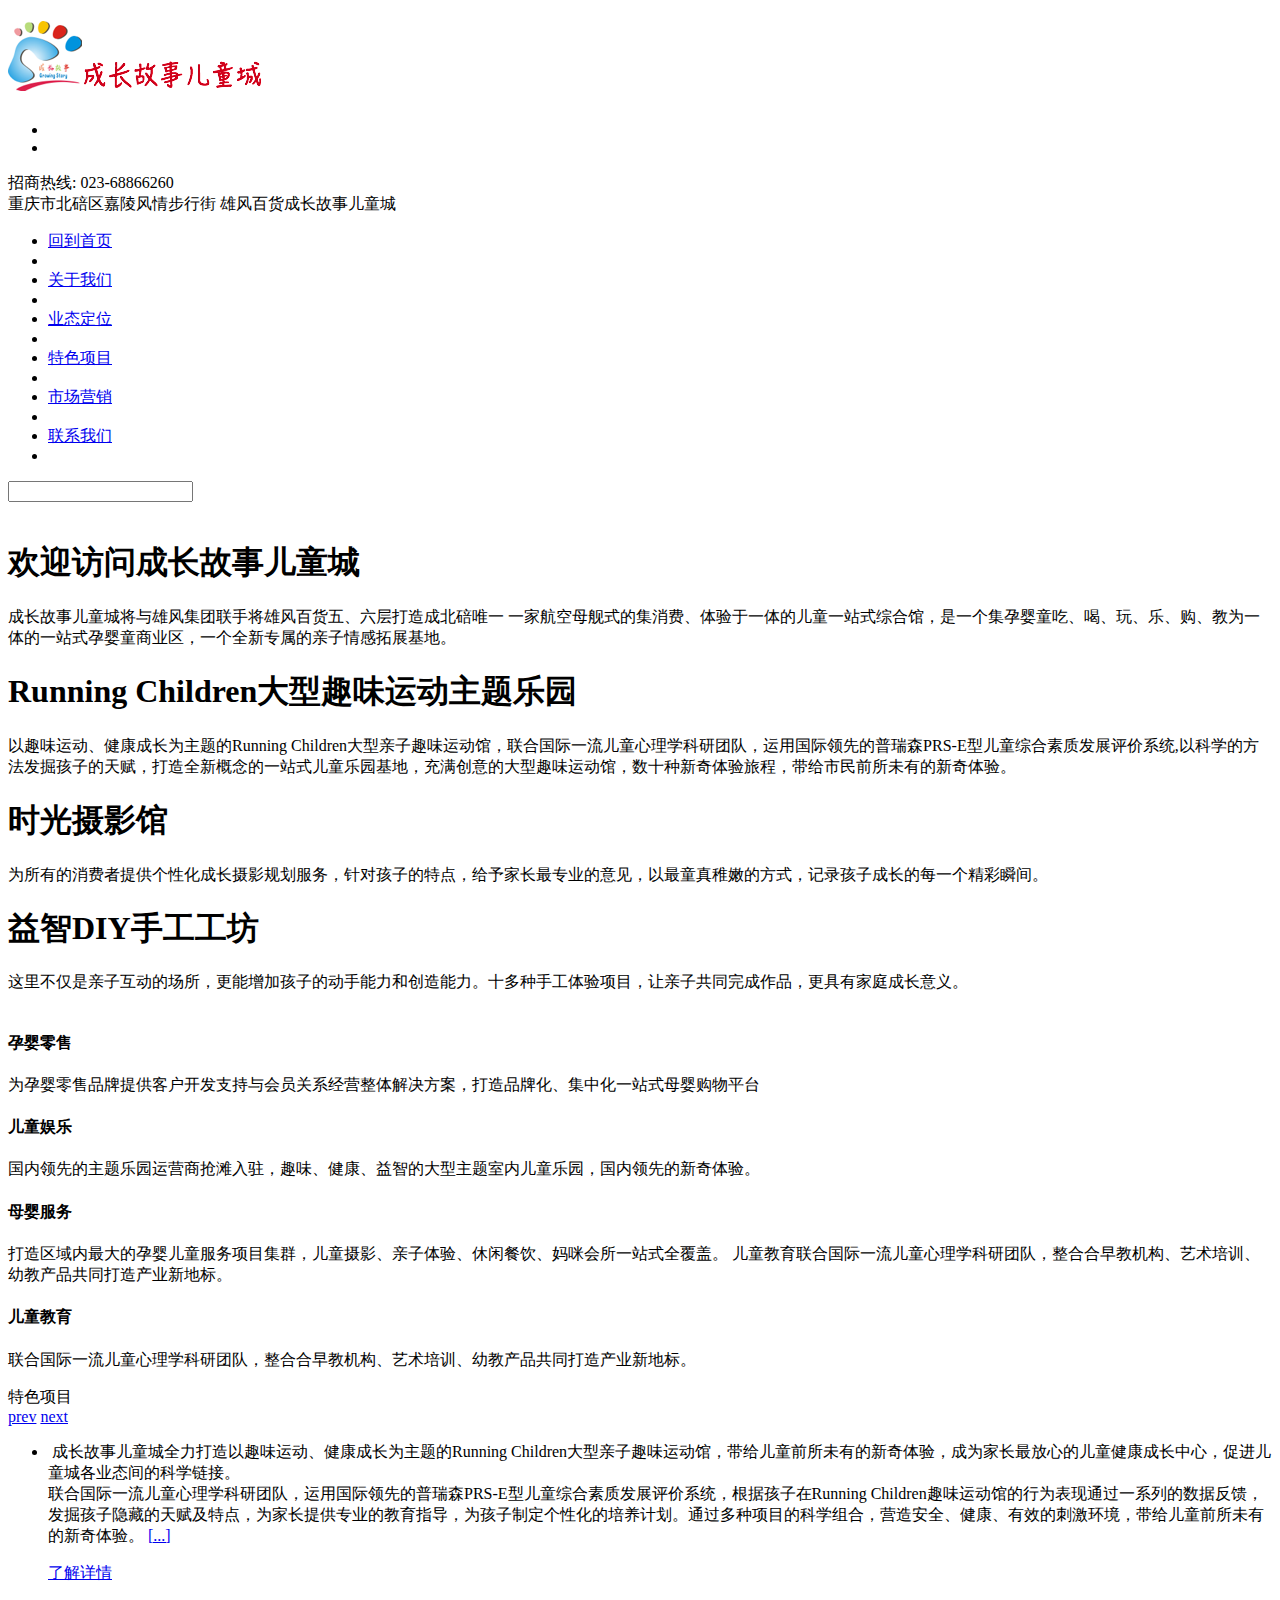
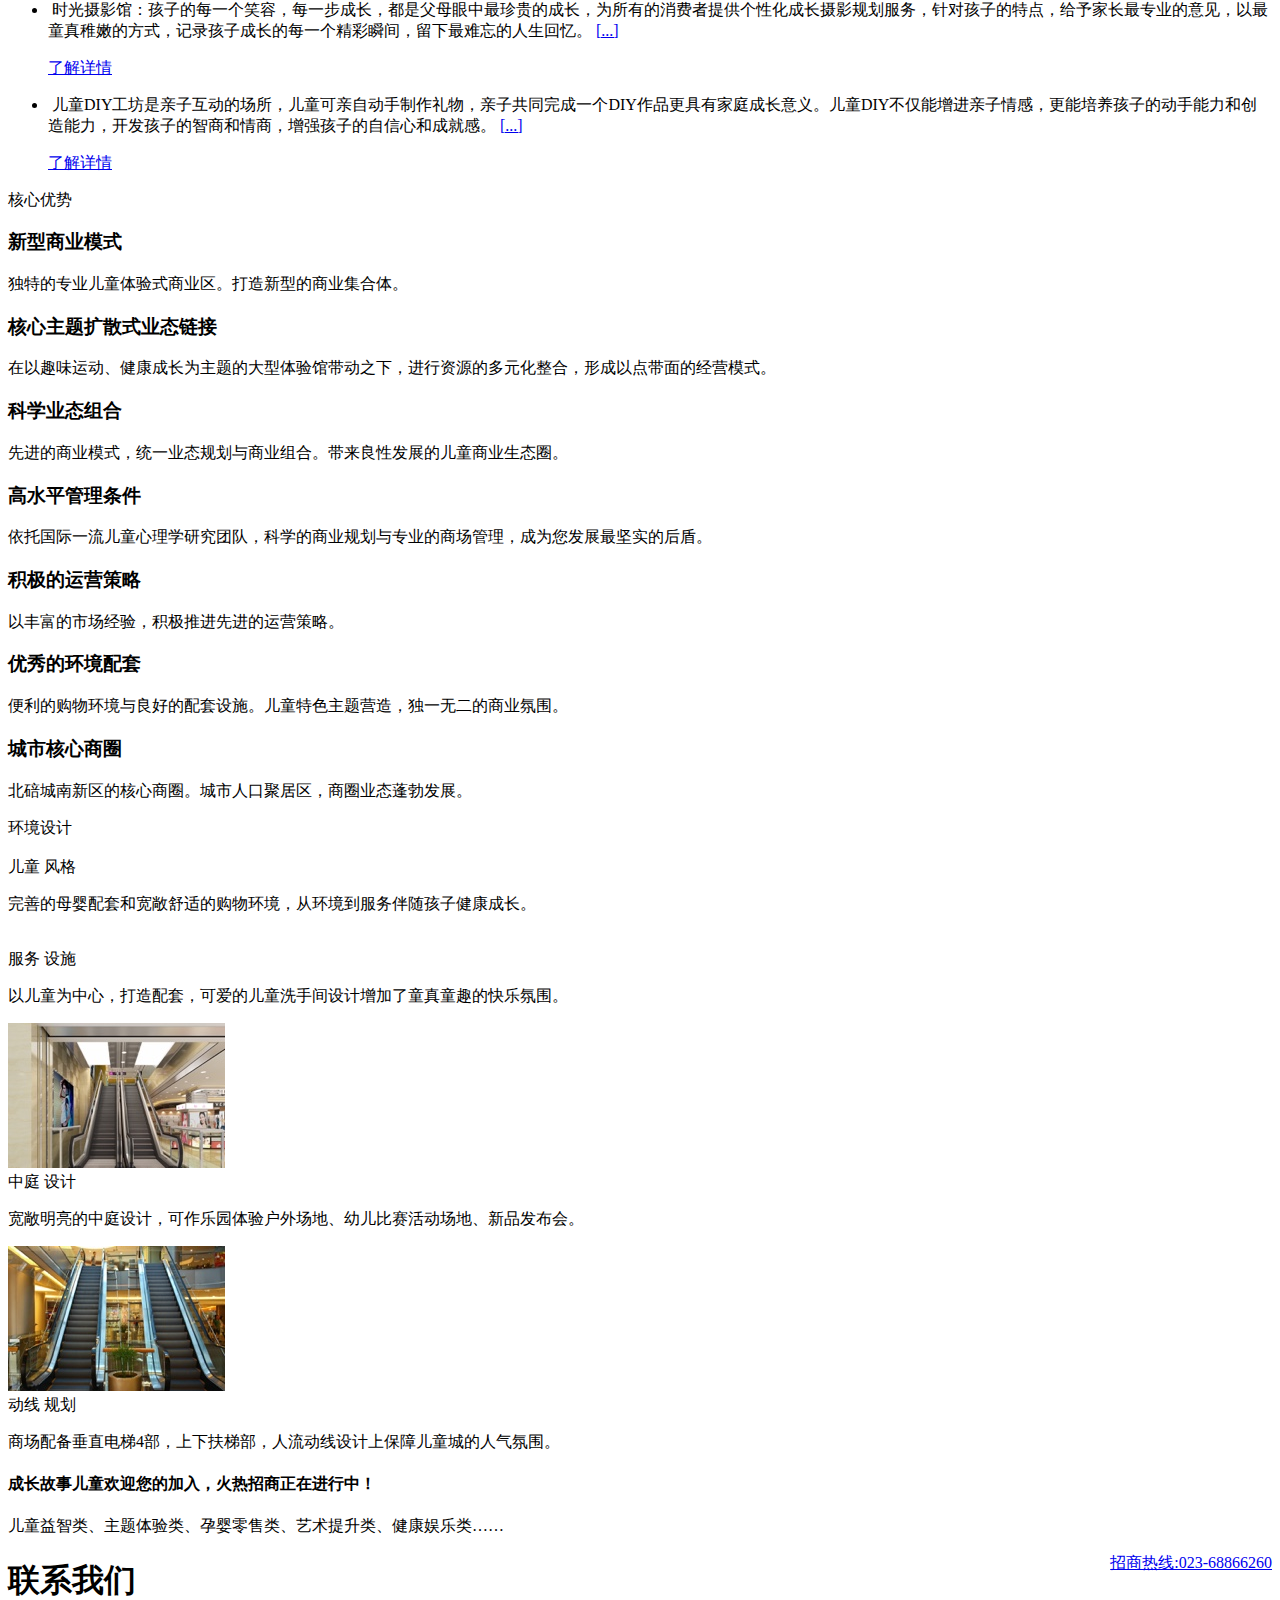
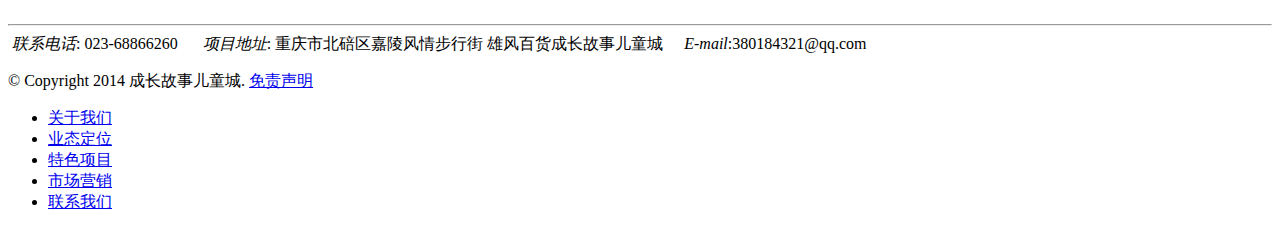
==== index.html @ 47cff426 "fix v0.3" ====
<!DOCTYPE html>

<html lang="zh">

<head>

    <meta charset="utf-8">

    <title>成长故事儿童城-北碚首席儿童体验式商业区</title>

    <meta name="viewport" content="width=device-width, initial-scale=1.0">

    <meta name="Keywords" content="成长故事儿童城,欢乐儿童城,北碚儿童城,儿童乐园,儿童早教,儿童摄影,儿童餐饮,艺术培训,孕婴童零售">

    <meta name="description"
          content="北碚成长故事儿童城,是一个一个集孕婴童儿童早教,儿童摄影,儿童餐饮,艺术培训,孕婴童零售店,益智玩具,幼教书籍,文具用品,图书音像,品牌童装,童车童床,等项目为一体的一站式孕婴童商业区,一个全新专属的亲子情感拓展基地;">

    <meta name="author" content="">

    <!-- Le styles -->

    <link href="css/bootstrap.css" rel="stylesheet">

    <link href="css/style.css" rel="stylesheet">

    <link href="css/camera.css" rel="stylesheet">

    <link href="css/icons.css" rel="stylesheet">

    <link rel="stylesheet" id="main-color" href="css/skin-green.css" media="screen"/>

    <link href="css/bootstrap-responsive.css" rel="stylesheet">

    <!-- HTML5 shim, for IE6-8 support of HTML5 elements -->

    <!--[if lt IE 9]>

    <script src="js/html5shiv.js"></script>

    <![endif]-->

    <!-- Fav and touch icons -->

    <link rel="apple-touch-icon-precomposed" sizes="144x144" href="img/ico/apple-touch-icon-144-precomposed.png">

    <link rel="apple-touch-icon-precomposed" sizes="114x114" href="img/ico/apple-touch-icon-114-precomposed.png">

    <link rel="apple-touch-icon-precomposed" sizes="72x72" href="img/ico/apple-touch-icon-72-precomposed.png">

    <link rel="apple-touch-icon-precomposed" href="img/ico/apple-touch-icon-57-precomposed.png">

    <link rel="shortcut icon" href="img/ico/favicon.png">

</head>

<body class="boxed">

<div class="body">

    <!-- Navigation -->

    <header>

        <div class="container clearfix">

            <div class="row-fluid">

                <div class="span12">

                    <h1 class="brandlogo"><a href="index.html"><img src="img/logo.png" alt=""></a></h1>

                    <div class="topinfo">

                        <ul class="social-icons list-soc">
                            <li><a href="index.html"><i class="icon-home"></i></a></li>
                            <li><a href="contact.html"><i class="icon-envelope"></i></a></li>

                        </ul>

                        <div class="infophone">

                            <i class="icon-phone"></i> 招商热线: 023-68866260

                        </div>

                        <div class="infoaddress">

                            重庆市北碚区嘉陵风情步行街 雄风百货成长故事儿童城

                        </div>

                    </div>

                    <div class="clearfix">

                    </div>

                    <div class="row-nav navbar">

                        <div class="navbar-inner">

                            <ul id="nav" class="nav">

                                <li class="active selected"><a href="index.html">回到首页</a></li>

                                <li class="divider-vertical"></li>

                                <li><a href="about.html">关于我们</a></li>

                                <li class="divider-vertical"></li>

                                <li><a href="layout.html">业态定位</a></li>

                                <li class="divider-vertical"></li>

                                <li class="dropdown"><a href="index.html#" class="dropdown-toggle"
                                                        data-toggle="dropdown">特色项目 <b class="caret"></b></a>

                                    <ul class="dropdown-menu js-activated" style="display: none;">

                                        <li><a href="park.html">Running Children趣味运动馆</a></li>

                                        <li><a href="experience.html">时光摄影馆</a></li>

                                        <li><a href="diy.html">益智DIY手工坊</a></li>


                                        <!--.dropdown-->

                                    </ul>

                                </li>

                                <li class="divider-vertical"></li>

                                <li><a href="marketing.html">市场营销</a></li>

                                <li class="divider-vertical"></li>

                                <li><a href="contact.html">联系我们</a></li>

                                <li class="divider-vertical"></li>

                            </ul>

                            <form id="search" action="#" method="GET">

                                <input type="text" onfocus="if(this.value ==' ' ) this.value=''"
                                       onblur="if(this.value=='') this.value=' '" value="" name="s">

                                <a href="index.html#"></a>

                            </form>

                        </div>

                    </div>

                </div>

            </div>

        </div>

    </header>

    <div class="text-center">

        <img src="img/sha.png" class="slidershadow" alt="">

    </div>

    <!-- /end header -->

    <div class="container">

        <div class="row-fluid">

            <div class="camera_wrap camera_emboss" id="camera_wrap_4">

                <div data-src="img/demo/slide1.jpg">

                    <div class="camera_caption fadeFromTop">

                        <h1>欢迎访问成长故事儿童城</h1>

						<span>成长故事儿童城将与雄风集团联手将雄风百货五、六层打造成北碚唯一 一家航空母舰式的集消费、体验于一体的儿童一站式综合馆，是一个集孕婴童吃、喝、玩、乐、购、教为一体的一站式孕婴童商业区，一个全新专属的亲子情感拓展基地。</span>
                    </div>

                </div>
                <div data-src="img/demo/slide3.jpg">

                    <div class="camera_caption fadeFromRight">

                        <h1>Running Children大型趣味运动主题乐园</h1>

						<span>以趣味运动、健康成长为主题的Running Children大型亲子趣味运动馆，联合国际一流儿童心理学科研团队，运用国际领先的普瑞森PRS-E型儿童综合素质发展评价系统,以科学的方法发掘孩子的天赋，打造全新概念的一站式儿童乐园基地，充满创意的大型趣味运动馆，数十种新奇体验旅程，带给市民前所未有的新奇体验。</span>
                    </div>

                </div>
                <div data-src="img/demo/slide2.jpg">

                    <div class="camera_caption fadeFromRight">

                        <h1>时光摄影馆</h1>

						<span>为所有的消费者提供个性化成长摄影规划服务，针对孩子的特点，给予家长最专业的意见，以最童真稚嫩的方式，记录孩子成长的每一个精彩瞬间。</span>
                    </div>

                </div>

                <div data-src="img/demo/slide4.jpg">

                    <div class="camera_caption fadeFromTop">

                        <h1>益智DIY手工工坊</h1>

						<span>这里不仅是亲子互动的场所，更能增加孩子的动手能力和创造能力。十多种手工体验项目，让亲子共同完成作品，更具有家庭成长意义。</span>
                    </div>

                </div>
            </div>

            <div class="text-center">

                <img src="img/sha.png" class="slidershadowcam" alt="">

            </div>

        </div>

        <div class="row-fluid graysection">

            <div class="span3">

                <div class="grey-box-icon">

                    <div class="icon-box-top grey-box-icon-pos">

                        <i class="fontawesome-icon medium circle-white center icon-shopping-cart"></i>

                    </div>

                    <!--icon box top -->

                    <h4>孕婴零售</h4>

                    <p>
                        为孕婴零售品牌提供客户开发支持与会员关系经营整体解决方案，打造品牌化、集中化一站式母婴购物平台
                    </p>

                </div>

                <!--grey box -->

            </div>

            <!--/span3-->

            <div class="span3">

                <div class="grey-box-icon">

                    <div class="icon-box-top grey-box-icon-pos">

                        <i class="fontawesome-icon medium circle-white center icon-magic"></i>

                    </div>

                    <!--icon box top -->

                    <h4>儿童娱乐</h4>

                    <p>
                        国内领先的主题乐园运营商抢滩入驻，趣味、健康、益智的大型主题室内儿童乐园，国内领先的新奇体验。
                    </p>

                </div>

                <!--grey box -->

            </div>

            <!--/span3-->

            <div class="span3">

                <div class="grey-box-icon">

                    <div class="icon-box-top grey-box-icon-pos">

                        <i class="fontawesome-icon medium circle-white center icon-female"></i>

                    </div>

                    <!--icon box top -->

                    <h4>母婴服务</h4>

                    <p>
                        打造区域内最大的孕婴儿童服务项目集群，儿童摄影、亲子体验、休闲餐饮、妈咪会所一站式全覆盖。 儿童教育联合国际一流儿童心理学科研团队，整合合早教机构、艺术培训、幼教产品共同打造产业新地标。
                    </p>

                </div>

                <!--grey box -->

            </div>

            <!--/span3-->

            <div class="span3">

                <div class="grey-box-icon">

                    <div class="icon-box-top grey-box-icon-pos">

                        <i class="fontawesome-icon medium circle-white center icon-trophy"></i>

                    </div>

                    <!--icon box top -->

                    <h4>儿童教育</h4>

                    <p>
                        联合国际一流儿童心理学科研团队，整合合早教机构、艺术培训、幼教产品共同打造产业新地标。
                    </p>


                </div>

                <!--grey box -->

            </div>

            <!--/span3-->


        </div>

        <div class="row-fluid">

            <div class="span6">

                <div class="titleborder">

                    <div>

                        特色项目

                    </div>

                </div>

                <div class="heightauto">

                    <div class="list_carousel">

                        <div class="carousel_nav">

                            <a class="prev" id="car_prev" href="index.html#"><span>prev</span></a>

                            <a class="next" id="car_next" href="index.html#"><span>next</span></a>

                        </div>

                        <div class="clearfix">

                        </div>

                        <ul id="recent-projects">

                            <!--work 1-->

                            <li>

                                <p>

                                    <img src="img/demo/leyuan.png" class="imgproject" alt="">
                                    成长故事儿童城全力打造以趣味运动、健康成长为主题的Running Children大型亲子趣味运动馆，带给儿童前所未有的新奇体验，成为家长最放心的儿童健康成长中心，促进儿童城各业态间的科学链接。<br>
                                    联合国际一流儿童心理学科研团队，运用国际领先的普瑞森PRS-E型儿童综合素质发展评价系统，根据孩子在Running Children趣味运动馆的行为表现通过一系列的数据反馈，发掘孩子隐藏的天赋及特点，为家长提供专业的教育指导，为孩子制定个性化的培养计划。通过多种项目的科学组合，营造安全、健康、有效的刺激环境，带给儿童前所未有的新奇体验。
                                    <a href="park.html">[...]</a>

                                </p>

                                <p>

                                    <a href="park.html" class="btn btn-primary"><i class="icon-share-alt"></i> 了解详情</a>

                                </p>

                            </li>

                            <!--work 2-->

                            <li>

                                <p>

                                    <img src="img/demo/zhiye.png" class="imgproject" alt="">
                                    时光摄影馆：孩子的每一个笑容，每一步成长，都是父母眼中最珍贵的成长，为所有的消费者提供个性化成长摄影规划服务，针对孩子的特点，给予家长最专业的意见，以最童真稚嫩的方式，记录孩子成长的每一个精彩瞬间，留下最难忘的人生回忆。
                                    <a href="experience.html">[...]</a>

                                </p>

                                <p>

                                    <a href="experience.html" class="btn btn-primary"><i class="icon-share-alt"></i>
                                        了解详情</a>

                                </p>

                            </li>

                            <!--work 3-->

                            <li>

                                <p>

                                    <img src="img/demo/diy.png" class="imgproject" alt="">
                                    儿童DIY工坊是亲子互动的场所，儿童可亲自动手制作礼物，亲子共同完成一个DIY作品更具有家庭成长意义。儿童DIY不仅能增进亲子情感，更能培养孩子的动手能力和创造能力，开发孩子的智商和情商，增强孩子的自信心和成就感。
                                    <a href="diy.html">[...]</a>

                                </p>

                                <p>

                                    <a href="diy.html" class="btn btn-primary"><i class="icon-share-alt"></i> 了解详情</a>

                                </p>

                            </li>

                        </ul>

                    </div>

                </div>

                <div class="clearfix">

                </div>

            </div>

            <div class="span6">

                <div class="titleborder">

                    <div>

                        核心优势

                    </div>

                </div>

                <div class="accordion">

                    <h3><span>新型商业模式</span></h3>

                    <div class="accord_cont">

                        <p>

                            独特的专业儿童体验式商业区。打造新型的商业集合体。

                        </p>

                    </div>

                    <h3><span>核心主题扩散式业态链接</span></h3>

                    <div class="accord_cont">

                        <p>

                            在以趣味运动、健康成长为主题的大型体验馆带动之下，进行资源的多元化整合，形成以点带面的经营模式。

                        </p>

                    </div>

                    <h3><span>科学业态组合</span></h3>

                    <div class="accord_cont">

                        <p>

                            先进的商业模式，统一业态规划与商业组合。带来良性发展的儿童商业生态圈。

                        </p>

                    </div>

                    <h3><span>高水平管理条件</span></h3>

                    <div class="accord_cont">

                        <p>

                            依托国际一流儿童心理学研究团队，科学的商业规划与专业的商场管理，成为您发展最坚实的后盾。

                        </p>

                    </div>

                    <h3><span>积极的运营策略</span></h3>

                    <div class="accord_cont">

                        <p>

                            以丰富的市场经验，积极推进先进的运营策略。

                        </p>

                    </div>

                    <h3><span>优秀的环境配套</span></h3>

                    <div class="accord_cont">

                        <p>

                            便利的购物环境与良好的配套设施。儿童特色主题营造，独一无二的商业氛围。

                        </p>

                    </div>

                    <h3><span>城市核心商圈</span></h3>

                    <div class="accord_cont">

                        <p>

                            北碚城南新区的核心商圈。城市人口聚居区，商圈业态蓬勃发展。

                        </p>

                    </div>

                </div>

            </div>

        </div>


        <!-- 图片展示开始

    ================================================== -->

        <div class="row-fluid">

            <div class="span12">

                <div class="titleborder">

                    <div>

                        环境设计

                    </div>

                </div>

            </div>

        </div>

        <div class="row-fluid recent-posts">

            <div class="span3">

                <article>

                    <img src="img/temp/masonry/1.jpg" alt="" class="imgOpa">

                    <div class="date">

                        <span class="day">儿童</span>

                        <span class="month">风格</span>

                    </div>

                    <p>

                        完善的母婴配套和宽敞舒适的购物环境，从环境到服务伴随孩子健康成长。

                    </p>

                </article>

            </div>

            <div class="span3">
                <article>
                    <img src="img/temp/masonry/2.jpg" alt="" class="imgOpa">

                    <div class="date">

                        <span class="day">服务</span>

                        <span class="month">设施</span>

                    </div>

                    <p>

                        以儿童为中心，打造配套，可爱的儿童洗手间设计增加了童真童趣的快乐氛围。

                    </p>

                </article>

            </div>

            <div class="span3">
                <article>
                    <img src="img/temp/masonry/3.jpg" alt="" class="imgOpa">

                    <div class="date">

                        <span class="day">中庭</span>

                        <span class="month">设计</span>

                    </div>
                    <p>

                        宽敞明亮的中庭设计，可作乐园体验户外场地、幼儿比赛活动场地、新品发布会。

                    </p>

                </article>

            </div>

            <div class="span3">

                <article>

                    <img src="img/temp/masonry/4.jpg" alt="" class="imgOpa">

                    <div class="date">

                        <span class="day">动线</span>

                        <span class="month">规划</span>

                    </div>

                    <p>

                        商场配备垂直电梯4部，上下扶梯部，人流动线设计上保障儿童城的人气氛围。

                    </p>

                </article>

            </div>

        </div>

        <!-- 图片展示开始 -->


        <!-- 联系我们开始===================================== -->
        <div class="row-fluid top30">

            <div class="span12">

                <div class="info-box shadow-large bottom0">

                    <div class="info-box-inner">

                        <div class="info-content">

                            <h4>成长故事儿童欢迎您的加入，火热招商正在进行中！</h4>

                            <p>
                                儿童益智类、主题体验类、孕婴零售类、艺术提升类、健康娱乐类……
                            </p>

                        </div>

                        <a style="float: right;" class="btn btn-primary btn-large" href="contact.html"><i
                                class="icon-phone"></i> 招商热线:023-68866260</a>

                        <div class="clearfix">

                        </div>

                    </div>

                </div>

            </div>

        </div>
        <!-- 联系我们结束===================================== -->
    </div>

    <!-- FOOTER BEGIN

================================================== -->

    <div class="footer footerdark">

        <div class="text-center wraptotop">

            <a class="totop"><i class="icon-chevron-up"></i></a>

        </div>

        <div class="container">

            <!-- 1st row -->

            <div class="row-fluid">
                <div class="span12">

                    <h1 class="title"><i class="icon-phone"></i> 联系我们</h1>

                    <hr>

                    <i class="icon-phone"></i> &nbsp;<i>联系电话</i>: 023-68866260
                    <span style="font-size:12px;">&nbsp;&nbsp;&nbsp;</span>
                    <i class="icon-map-marker"></i> &nbsp;&nbsp;<i>项目地址</i>: 重庆市北碚区嘉陵风情步行街 雄风百货成长故事儿童城
                    <span style="font-size:12px;">&nbsp;&nbsp;&nbsp;</span> <i class="icon-envelope"></i> &nbsp;<i>E-mail</i>:380184321@qq.com
                    &nbsp;<a href="mailto:380184321@qq.com"></a>

                    <p>

                    </p>

                </div>

            </div>

        </div>

    </div>

    <!-- 2nd row -->

    <div class="footerbottom footerbottomdark">

        <div class="container">

            <div class="row-fluid">

                <!-- left -->

                <div class="span4 smallspacetop">

                    <p class="smaller">

                        <span class="copyright">© </span> Copyright 2014 成长故事儿童城.
                        <a href="duty.html">免责声明</a>
                    </p>

                </div>

                <!-- right -->

                <div class="span8 smallspacetop">

                    <div class="pull-right smaller">

                        <ul class="footermenu">

                            <li><a href="about.html">关于我们</a></li>

                            <li><a href="layout.html">业态定位</a></li>

                            <li><a href="park.html">特色项目</a></li>

                            <li><a href="marketing.html">市场营销</a></li>

                            <li><a href="contact.html">联系我们</a></li>

                        </ul>

                    </div>

                    <div class="clearfix">

                    </div>

                </div>

                <!-- end right -->

            </div>

        </div>

    </div>

    <!-- FOOTER END

================================================== -->

</div>

<!-- /.body -->

<!-- Le javascript

    ================================================== -->

<!-- Placed at the end of the document so the pages load faster -->

<script src="js/jquery.js"></script>

<script src="js/bootstrap.js"></script>

<script src="js/plugins.js"></script>

<script src="js/custom.js"></script>

<!-- CALL CAMERA SLIDER -->

<script>

    jQuery(function () {

        jQuery('#camera_wrap_4').camera({

            height: 'auto',

            loader: 'bar',

            pagination: false,

            thumbnails: false,

            hover: true,

            opacityOnGrid: false,

            fx: 'random',

            transPeriod: 1500,

            time: 7000,

            overlayer: true,

            imagePath: 'img/'

        });

    });

</script>

<!-- CALL FEATURED WORK -->

<script type="text/javascript">

    $(window).load(function () {

        $('#recent-projects').carouFredSel({

            responsive: true,

            width: '100%',

            auto: true,

            circular: true,

            infinite: false,

            prev: {

                button: "#car_prev",

                key: "left",

            },

            next: {

                button: "#car_next",

                key: "right",

            },

            swipe: {

                onMouse: true,

                onTouch: true

            },

            scroll: 1500,

            items: {

                visible: {

                    min: 1,

                    max: 1

                }

            }

        });

    });

</script>

<!-- CALL ACCORDION -->

<script type="text/javascript">

    $(".accordion h3").eq(0).addClass("active");

    $(".accordion .accord_cont").eq(0).show();

    $(".accordion h3").click(function () {

        $(this).next(".accord_cont").slideToggle("slow")

                .siblings(".accord_cont:visible").slideUp("slow");

        $(this).toggleClass("active");

        $(this).siblings("h3").removeClass("active");

    });

</script>

<!-- Call opacity on hover images from recent news-->

<script type="text/javascript">

    $(document).ready(function () {

        $("img.imgOpa").hover(function () {

                    $(this).stop().animate({opacity: "0.6"}, 'slow');

                },

                function () {

                    $(this).stop().animate({opacity: "1.0"}, 'slow');

                });

    });

</script>

</body>

</html>
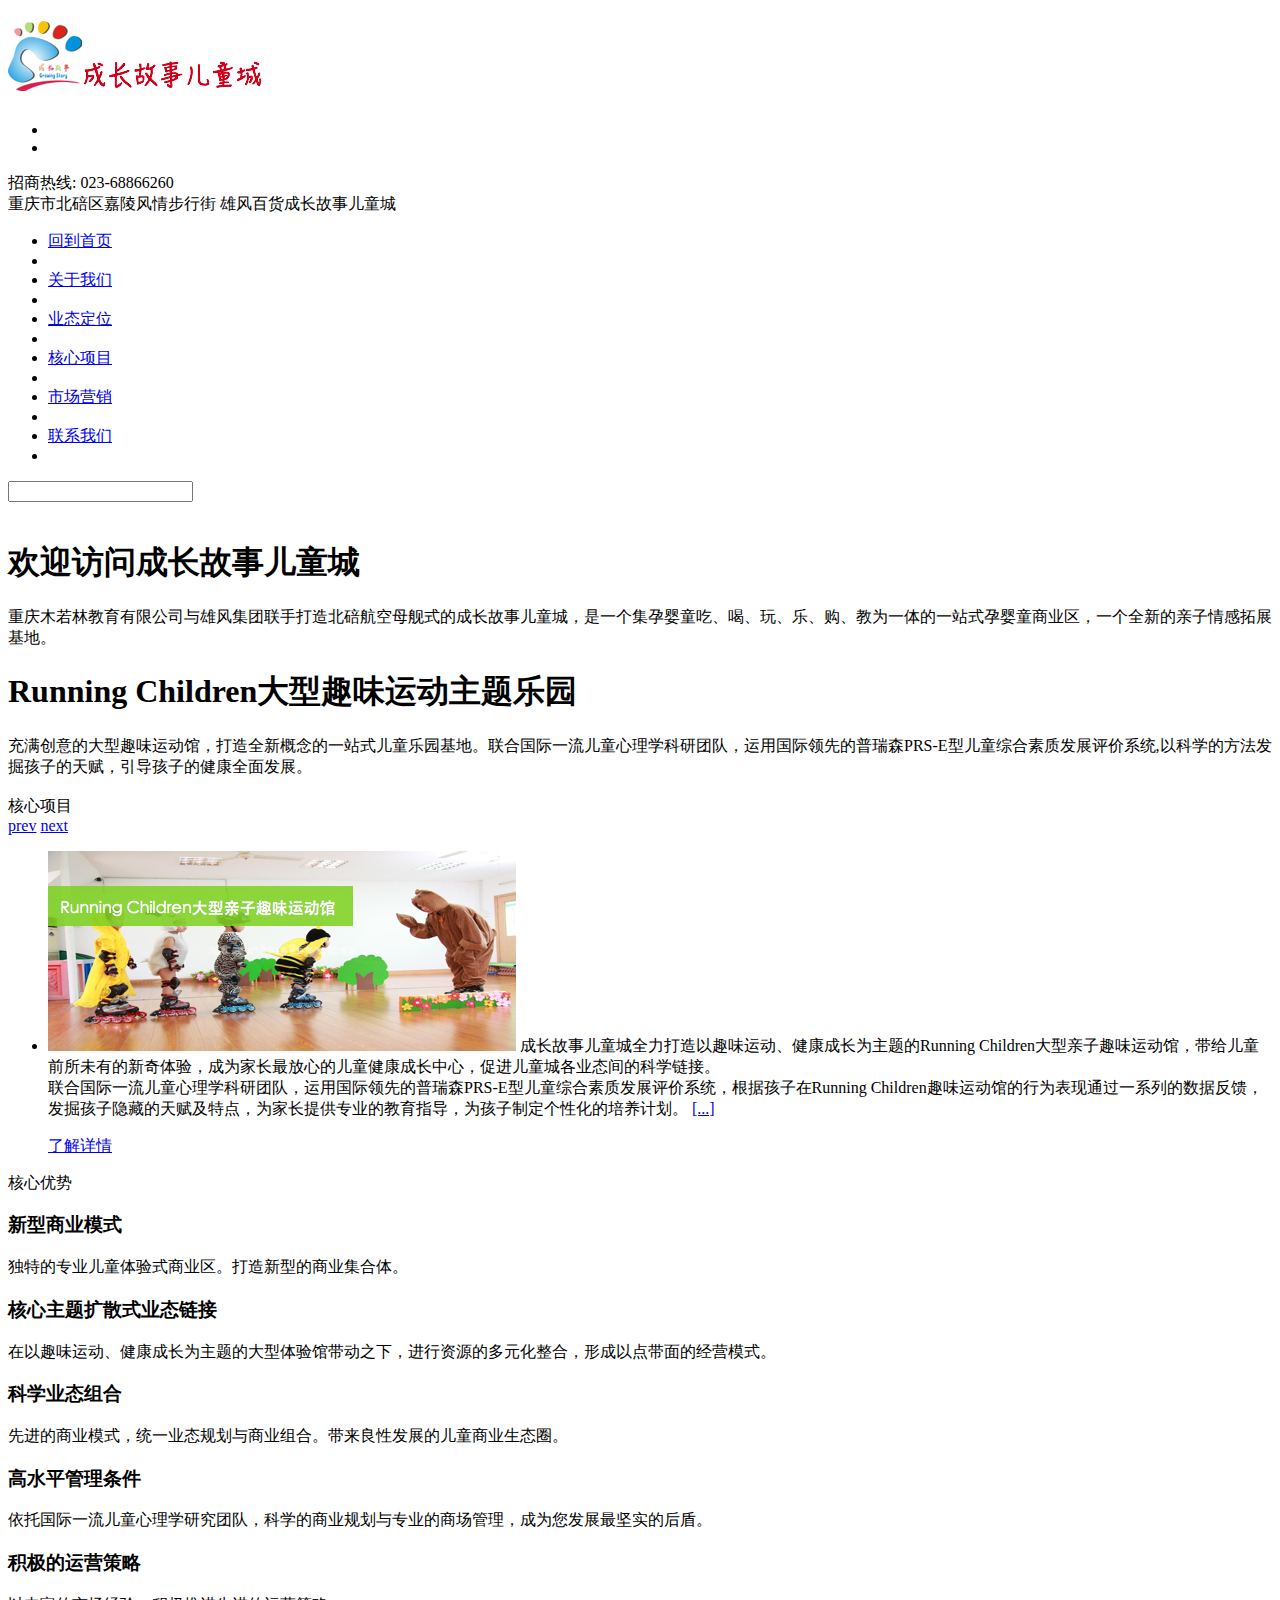
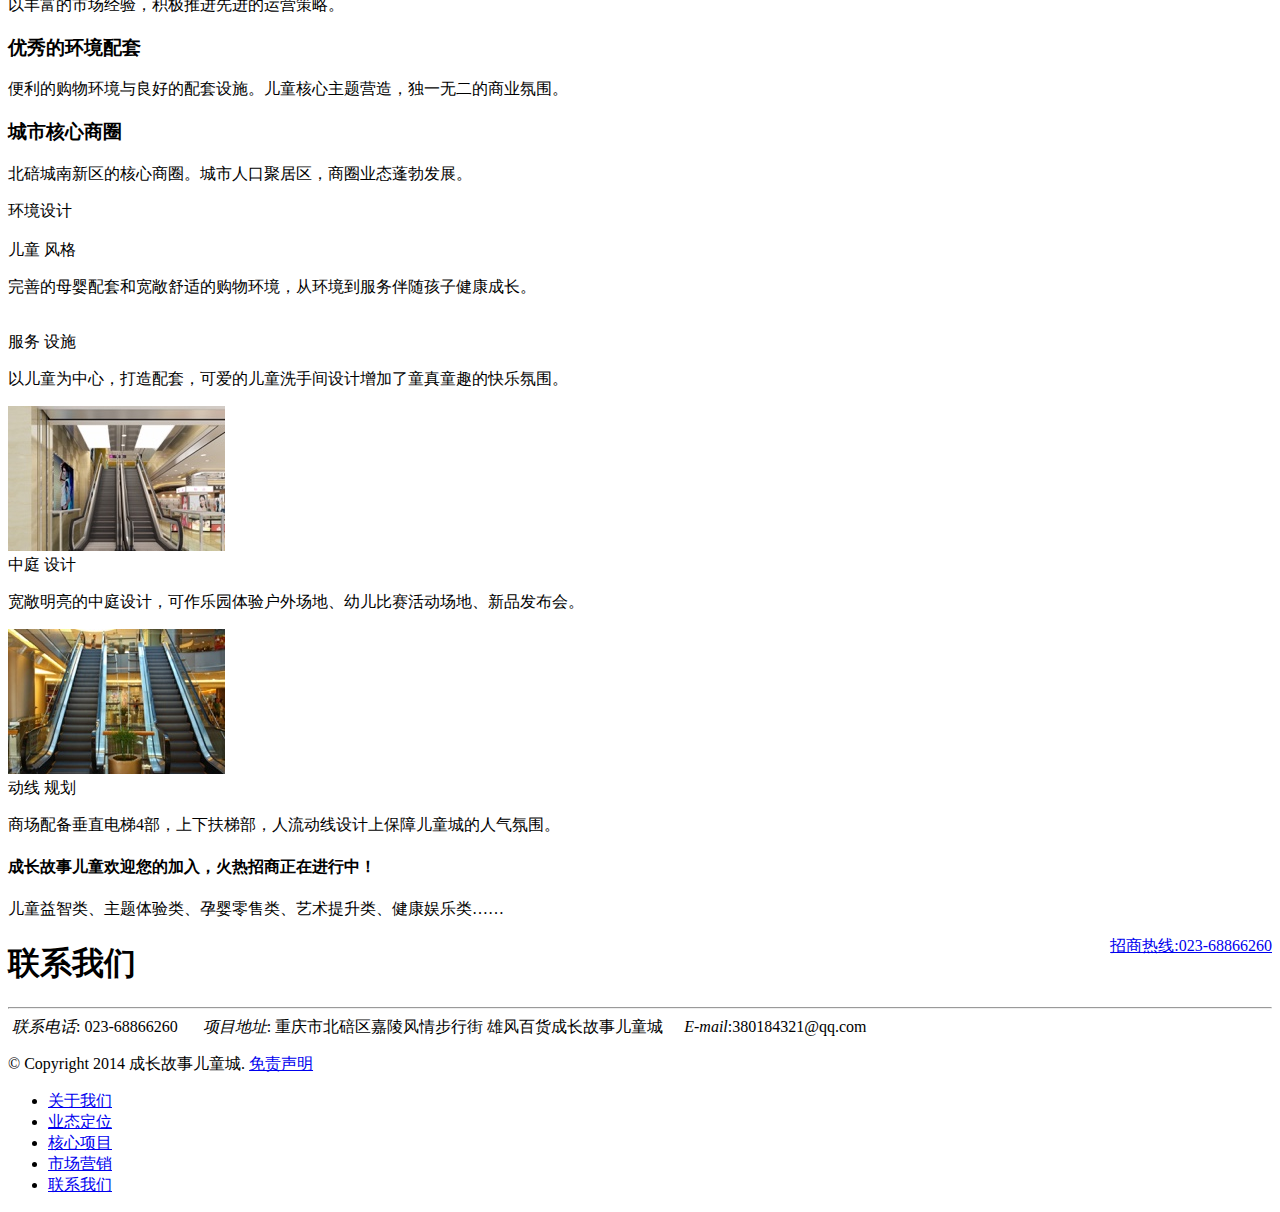
==== commit 45c8c9a7: "fix v0.4" ====
--- a/index.html
+++ b/index.html
@@ -114,15 +114,11 @@
                                 <li class="divider-vertical"></li>
 
                                 <li class="dropdown"><a href="index.html#" class="dropdown-toggle"
-                                                        data-toggle="dropdown">特色项目 <b class="caret"></b></a>
+                                                        data-toggle="dropdown">核心项目 <b class="caret"></b></a>
 
                                     <ul class="dropdown-menu js-activated" style="display: none;">
 
-                                        <li><a href="park.html">Running Children趣味运动馆</a></li>
-
-                                        <li><a href="experience.html">时光摄影馆</a></li>
-
-                                        <li><a href="diy.html">益智DIY手工坊</a></li>
+<li><a href="park.html">Running Children大型亲子趣味运动馆</a></li>
 
 
                                         <!--.dropdown-->
@@ -184,7 +180,7 @@
 
                         <h1>欢迎访问成长故事儿童城</h1>
 
-						<span>成长故事儿童城将与雄风集团联手将雄风百货五、六层打造成北碚唯一 一家航空母舰式的集消费、体验于一体的儿童一站式综合馆，是一个集孕婴童吃、喝、玩、乐、购、教为一体的一站式孕婴童商业区，一个全新专属的亲子情感拓展基地。</span>
+						<span>重庆木若林教育有限公司与雄风集团联手打造北碚航空母舰式的成长故事儿童城，是一个集孕婴童吃、喝、玩、乐、购、教为一体的一站式孕婴童商业区，一个全新的亲子情感拓展基地。</span>
                     </div>
 
                 </div>
@@ -194,28 +190,7 @@
 
                         <h1>Running Children大型趣味运动主题乐园</h1>
 
-						<span>以趣味运动、健康成长为主题的Running Children大型亲子趣味运动馆，联合国际一流儿童心理学科研团队，运用国际领先的普瑞森PRS-E型儿童综合素质发展评价系统,以科学的方法发掘孩子的天赋，打造全新概念的一站式儿童乐园基地，充满创意的大型趣味运动馆，数十种新奇体验旅程，带给市民前所未有的新奇体验。</span>
-                    </div>
-
-                </div>
-                <div data-src="img/demo/slide2.jpg">
-
-                    <div class="camera_caption fadeFromRight">
-
-                        <h1>时光摄影馆</h1>
-
-						<span>为所有的消费者提供个性化成长摄影规划服务，针对孩子的特点，给予家长最专业的意见，以最童真稚嫩的方式，记录孩子成长的每一个精彩瞬间。</span>
-                    </div>
-
-                </div>
-
-                <div data-src="img/demo/slide4.jpg">
-
-                    <div class="camera_caption fadeFromTop">
-
-                        <h1>益智DIY手工工坊</h1>
-
-						<span>这里不仅是亲子互动的场所，更能增加孩子的动手能力和创造能力。十多种手工体验项目，让亲子共同完成作品，更具有家庭成长意义。</span>
+						<span>充满创意的大型趣味运动馆，打造全新概念的一站式儿童乐园基地。联合国际一流儿童心理学科研团队，运用国际领先的普瑞森PRS-E型儿童综合素质发展评价系统,以科学的方法发掘孩子的天赋，引导孩子的健康全面发展。</span>
                     </div>
 
                 </div>
@@ -229,116 +204,6 @@
 
         </div>
 
-        <div class="row-fluid graysection">
-
-            <div class="span3">
-
-                <div class="grey-box-icon">
-
-                    <div class="icon-box-top grey-box-icon-pos">
-
-                        <i class="fontawesome-icon medium circle-white center icon-shopping-cart"></i>
-
-                    </div>
-
-                    <!--icon box top -->
-
-                    <h4>孕婴零售</h4>
-
-                    <p>
-                        为孕婴零售品牌提供客户开发支持与会员关系经营整体解决方案，打造品牌化、集中化一站式母婴购物平台
-                    </p>
-
-                </div>
-
-                <!--grey box -->
-
-            </div>
-
-            <!--/span3-->
-
-            <div class="span3">
-
-                <div class="grey-box-icon">
-
-                    <div class="icon-box-top grey-box-icon-pos">
-
-                        <i class="fontawesome-icon medium circle-white center icon-magic"></i>
-
-                    </div>
-
-                    <!--icon box top -->
-
-                    <h4>儿童娱乐</h4>
-
-                    <p>
-                        国内领先的主题乐园运营商抢滩入驻，趣味、健康、益智的大型主题室内儿童乐园，国内领先的新奇体验。
-                    </p>
-
-                </div>
-
-                <!--grey box -->
-
-            </div>
-
-            <!--/span3-->
-
-            <div class="span3">
-
-                <div class="grey-box-icon">
-
-                    <div class="icon-box-top grey-box-icon-pos">
-
-                        <i class="fontawesome-icon medium circle-white center icon-female"></i>
-
-                    </div>
-
-                    <!--icon box top -->
-
-                    <h4>母婴服务</h4>
-
-                    <p>
-                        打造区域内最大的孕婴儿童服务项目集群，儿童摄影、亲子体验、休闲餐饮、妈咪会所一站式全覆盖。 儿童教育联合国际一流儿童心理学科研团队，整合合早教机构、艺术培训、幼教产品共同打造产业新地标。
-                    </p>
-
-                </div>
-
-                <!--grey box -->
-
-            </div>
-
-            <!--/span3-->
-
-            <div class="span3">
-
-                <div class="grey-box-icon">
-
-                    <div class="icon-box-top grey-box-icon-pos">
-
-                        <i class="fontawesome-icon medium circle-white center icon-trophy"></i>
-
-                    </div>
-
-                    <!--icon box top -->
-
-                    <h4>儿童教育</h4>
-
-                    <p>
-                        联合国际一流儿童心理学科研团队，整合合早教机构、艺术培训、幼教产品共同打造产业新地标。
-                    </p>
-
-
-                </div>
-
-                <!--grey box -->
-
-            </div>
-
-            <!--/span3-->
-
-
-        </div>
-
         <div class="row-fluid">
 
             <div class="span6">
@@ -347,7 +212,7 @@
 
                     <div>
 
-                        特色项目
+                        核心项目
 
                     </div>
 
@@ -379,7 +244,7 @@
 
                                     <img src="img/demo/leyuan.png" class="imgproject" alt="">
                                     成长故事儿童城全力打造以趣味运动、健康成长为主题的Running Children大型亲子趣味运动馆，带给儿童前所未有的新奇体验，成为家长最放心的儿童健康成长中心，促进儿童城各业态间的科学链接。<br>
-                                    联合国际一流儿童心理学科研团队，运用国际领先的普瑞森PRS-E型儿童综合素质发展评价系统，根据孩子在Running Children趣味运动馆的行为表现通过一系列的数据反馈，发掘孩子隐藏的天赋及特点，为家长提供专业的教育指导，为孩子制定个性化的培养计划。通过多种项目的科学组合，营造安全、健康、有效的刺激环境，带给儿童前所未有的新奇体验。
+                                    联合国际一流儿童心理学科研团队，运用国际领先的普瑞森PRS-E型儿童综合素质发展评价系统，根据孩子在Running Children趣味运动馆的行为表现通过一系列的数据反馈，发掘孩子隐藏的天赋及特点，为家长提供专业的教育指导，为孩子制定个性化的培养计划。
                                     <a href="park.html">[...]</a>
 
                                 </p>
@@ -392,47 +257,6 @@
 
                             </li>
 
-                            <!--work 2-->
-
-                            <li>
-
-                                <p>
-
-                                    <img src="img/demo/zhiye.png" class="imgproject" alt="">
-                                    时光摄影馆：孩子的每一个笑容，每一步成长，都是父母眼中最珍贵的成长，为所有的消费者提供个性化成长摄影规划服务，针对孩子的特点，给予家长最专业的意见，以最童真稚嫩的方式，记录孩子成长的每一个精彩瞬间，留下最难忘的人生回忆。
-                                    <a href="experience.html">[...]</a>
-
-                                </p>
-
-                                <p>
-
-                                    <a href="experience.html" class="btn btn-primary"><i class="icon-share-alt"></i>
-                                        了解详情</a>
-
-                                </p>
-
-                            </li>
-
-                            <!--work 3-->
-
-                            <li>
-
-                                <p>
-
-                                    <img src="img/demo/diy.png" class="imgproject" alt="">
-                                    儿童DIY工坊是亲子互动的场所，儿童可亲自动手制作礼物，亲子共同完成一个DIY作品更具有家庭成长意义。儿童DIY不仅能增进亲子情感，更能培养孩子的动手能力和创造能力，开发孩子的智商和情商，增强孩子的自信心和成就感。
-                                    <a href="diy.html">[...]</a>
-
-                                </p>
-
-                                <p>
-
-                                    <a href="diy.html" class="btn btn-primary"><i class="icon-share-alt"></i> 了解详情</a>
-
-                                </p>
-
-                            </li>
-
                         </ul>
 
                     </div>
@@ -525,7 +349,7 @@
 
                         <p>
 
-                            便利的购物环境与良好的配套设施。儿童特色主题营造，独一无二的商业氛围。
+                            便利的购物环境与良好的配套设施。儿童核心主题营造，独一无二的商业氛围。
 
                         </p>
 
@@ -779,7 +603,7 @@
 
                             <li><a href="layout.html">业态定位</a></li>
 
-                            <li><a href="park.html">特色项目</a></li>
+                            <li><a href="park.html">核心项目</a></li>
 
                             <li><a href="marketing.html">市场营销</a></li>
 
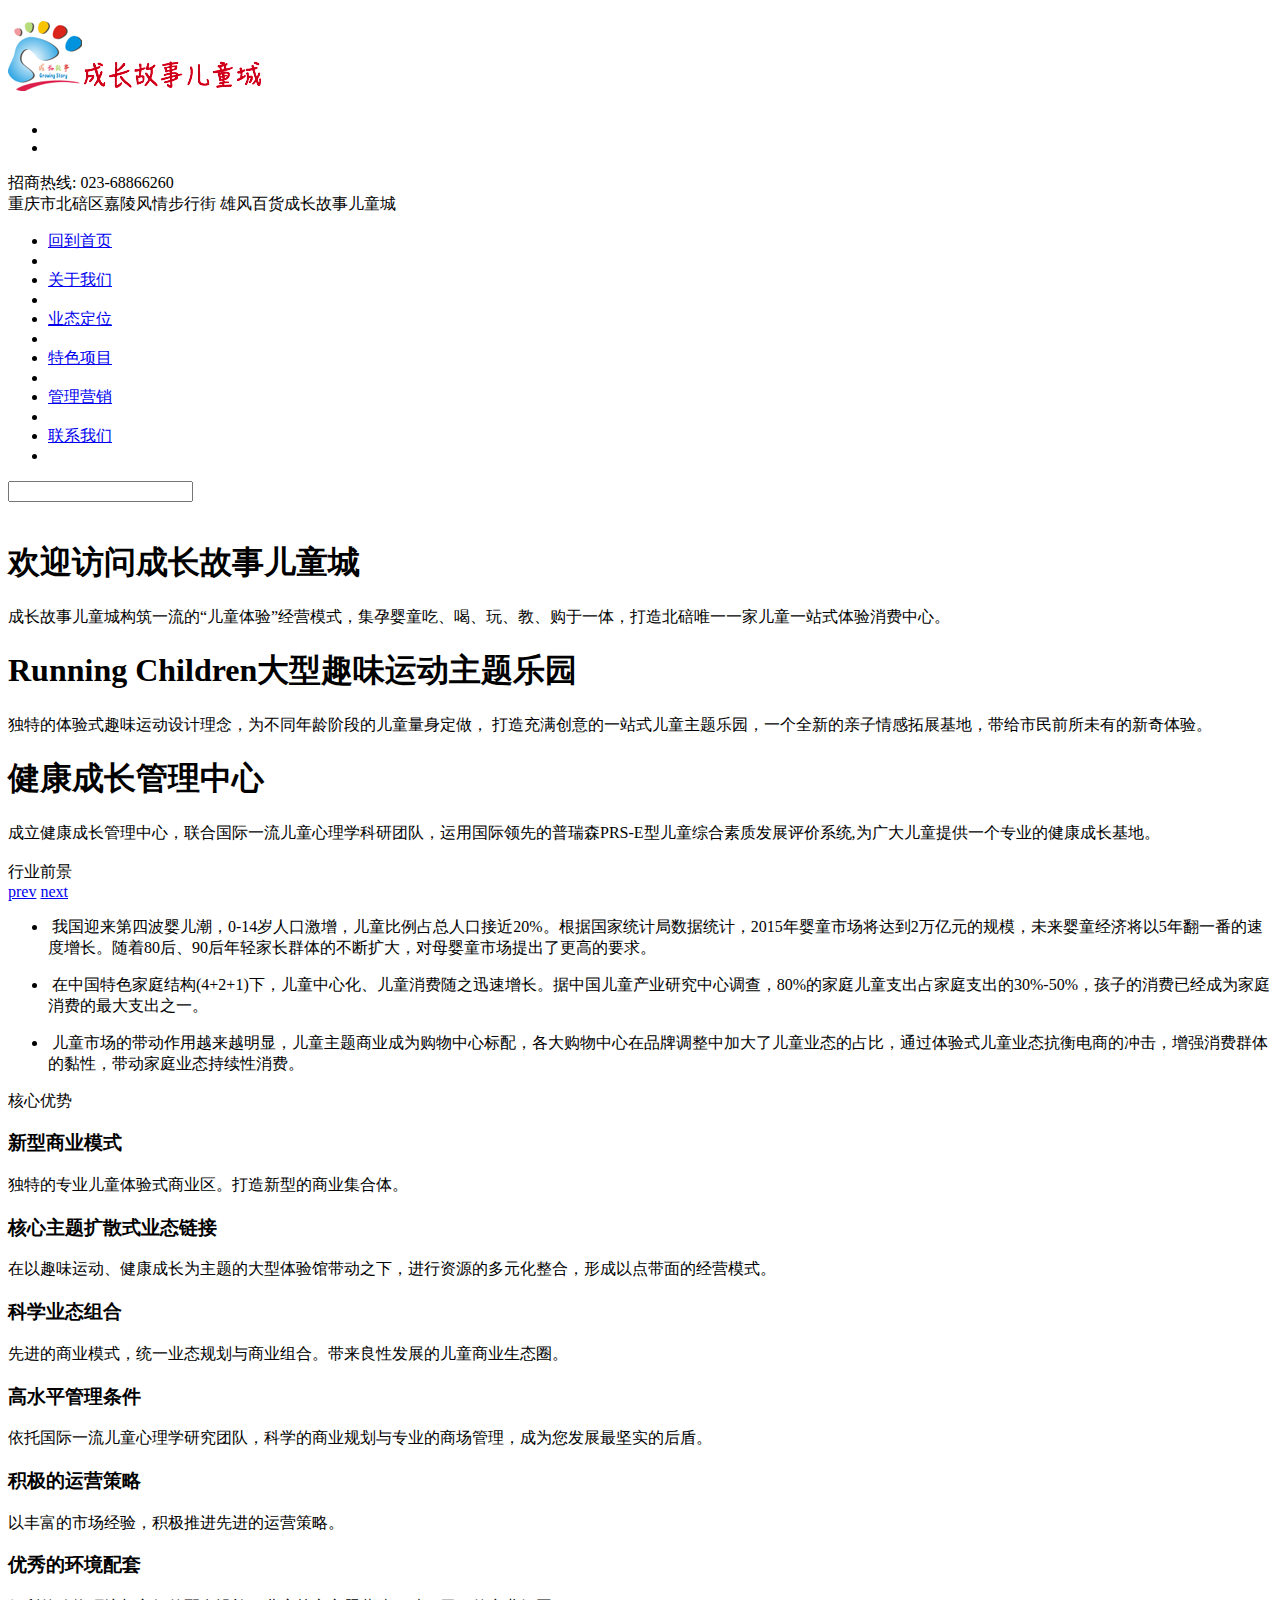
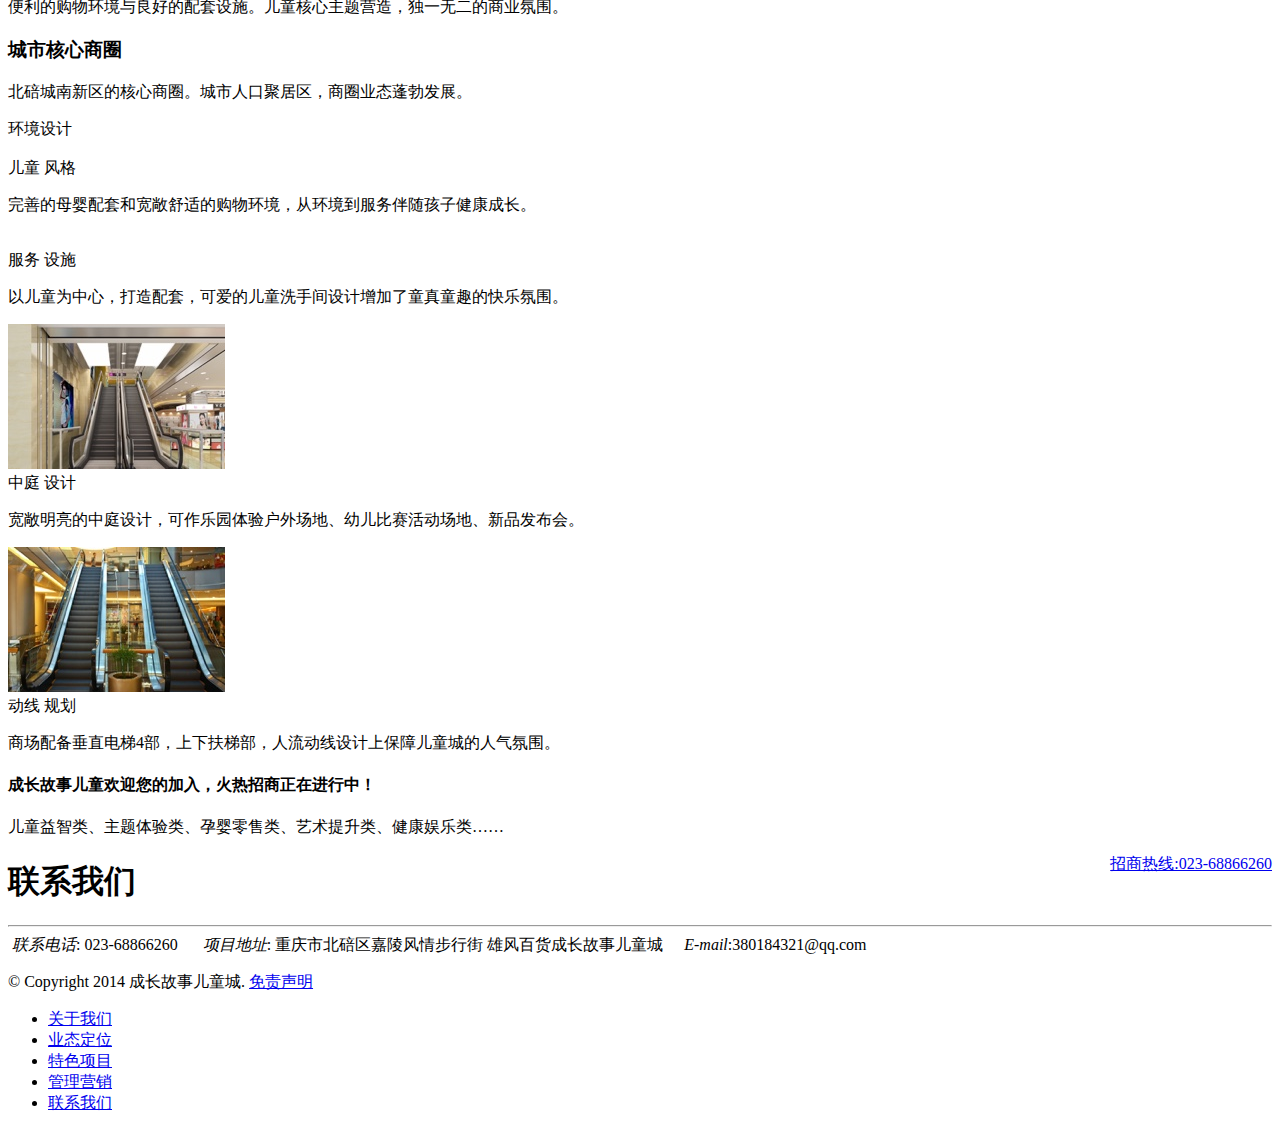
==== commit ea4d8388: "fix 2015.03.09" ====
--- a/index.html
+++ b/index.html
@@ -6,7 +6,7 @@
 
     <meta charset="utf-8">
 
-    <title>成长故事儿童城-北碚首席儿童体验式商业区</title>
+    <title>成长故事儿童城-北碚首个儿童体验式商业中心</title>
 
     <meta name="viewport" content="width=device-width, initial-scale=1.0">
 
@@ -50,6 +50,16 @@
     <link rel="apple-touch-icon-precomposed" href="img/ico/apple-touch-icon-57-precomposed.png">
 
     <link rel="shortcut icon" href="img/ico/favicon.png">
+    
+    <script>
+        var _hmt = _hmt || [];
+        (function() {
+             var hm = document.createElement("script");
+             hm.src = "//hm.baidu.com/hm.js?41acbfd3198f73698970f2629ac7be20";
+             var s = document.getElementsByTagName("script")[0]; 
+             s.parentNode.insertBefore(hm, s);
+        })();
+    </script>
 
 </head>
 
@@ -60,6 +70,7 @@
     <!-- Navigation -->
 
     <header>
+        <span class='nprogress-logo fade out'></span>
 
         <div class="container clearfix">
 
@@ -114,11 +125,12 @@
                                 <li class="divider-vertical"></li>
 
                                 <li class="dropdown"><a href="index.html#" class="dropdown-toggle"
-                                                        data-toggle="dropdown">核心项目 <b class="caret"></b></a>
+                                                        data-toggle="dropdown">特色项目 <b class="caret"></b></a>
 
                                     <ul class="dropdown-menu js-activated" style="display: none;">
 
-<li><a href="park.html">Running Children大型亲子趣味运动馆</a></li>
+                                        <li><a href="park.html">Running Children大型亲子趣味运动馆</a></li>
+                                        <li><a href="health.html">健康成长管理中心</a></li>
 
 
                                         <!--.dropdown-->
@@ -129,7 +141,7 @@
 
                                 <li class="divider-vertical"></li>
 
-                                <li><a href="marketing.html">市场营销</a></li>
+                                <li><a href="marketing.html">管理营销</a></li>
 
                                 <li class="divider-vertical"></li>
 
@@ -180,7 +192,7 @@
 
                         <h1>欢迎访问成长故事儿童城</h1>
 
-						<span>重庆木若林教育有限公司与雄风集团联手打造北碚航空母舰式的成长故事儿童城，是一个集孕婴童吃、喝、玩、乐、购、教为一体的一站式孕婴童商业区，一个全新的亲子情感拓展基地。</span>
+                        <span>成长故事儿童城构筑一流的“儿童体验”经营模式，集孕婴童吃、喝、玩、教、购于一体，打造北碚唯一一家儿童一站式体验消费中心。</span>
                     </div>
 
                 </div>
@@ -190,7 +202,17 @@
 
                         <h1>Running Children大型趣味运动主题乐园</h1>
 
-						<span>充满创意的大型趣味运动馆，打造全新概念的一站式儿童乐园基地。联合国际一流儿童心理学科研团队，运用国际领先的普瑞森PRS-E型儿童综合素质发展评价系统,以科学的方法发掘孩子的天赋，引导孩子的健康全面发展。</span>
+                        <span>独特的体验式趣味运动设计理念，为不同年龄阶段的儿童量身定做， 打造充满创意的一站式儿童主题乐园，一个全新的亲子情感拓展基地，带给市民前所未有的新奇体验。</span>
+                    </div>
+
+                </div>
+                <div data-src="img/demo/slide2.jpg">
+
+                    <div class="camera_caption fadeFromRight">
+
+                        <h1>健康成长管理中心</h1>
+
+                        <span>成立健康成长管理中心，联合国际一流儿童心理学科研团队，运用国际领先的普瑞森PRS-E型儿童综合素质发展评价系统,为广大儿童提供一个专业的健康成长基地。</span>
                     </div>
 
                 </div>
@@ -212,7 +234,7 @@
 
                     <div>
 
-                        核心项目
+                        行业前景
 
                     </div>
 
@@ -242,18 +264,34 @@
 
                                 <p>
 
-                                    <img src="img/demo/leyuan.png" class="imgproject" alt="">
-                                    成长故事儿童城全力打造以趣味运动、健康成长为主题的Running Children大型亲子趣味运动馆，带给儿童前所未有的新奇体验，成为家长最放心的儿童健康成长中心，促进儿童城各业态间的科学链接。<br>
-                                    联合国际一流儿童心理学科研团队，运用国际领先的普瑞森PRS-E型儿童综合素质发展评价系统，根据孩子在Running Children趣味运动馆的行为表现通过一系列的数据反馈，发掘孩子隐藏的天赋及特点，为家长提供专业的教育指导，为孩子制定个性化的培养计划。
-                                    <a href="park.html">[...]</a>
+                                    <img src="img/demo/muying.png" class="imgproject" alt="">
+                                    我国迎来第四波婴儿潮，0-14岁人口激增，儿童比例占总人口接近20%。根据国家统计局数据统计，2015年婴童市场将达到2万亿元的规模，未来婴童经济将以5年翻一番的速度增长。随着80后、90后年轻家长群体的不断扩大，对母婴童市场提出了更高的要求。
 
                                 </p>
 
+
+                            </li>
+
+                            <li>
+
                                 <p>
 
-                                    <a href="park.html" class="btn btn-primary"><i class="icon-share-alt"></i> 了解详情</a>
-
+                                    <img src="img/demo/421.png" class="imgproject" alt="">
+                                    在中国特色家庭结构(4+2+1)下，儿童中心化、儿童消费随之迅速增长。据中国儿童产业研究中心调查，80%的家庭儿童支出占家庭支出的30%-50%，孩子的消费已经成为家庭消费的最大支出之一。
                                 </p>
+
+
+                            </li>
+
+                            <li>
+
+                                <p>
+
+                                    <img src="img/demo/ertong.png" class="imgproject" alt="">
+                                    儿童市场的带动作用越来越明显，儿童主题商业成为购物中心标配，各大购物中心在品牌调整中加大了儿童业态的占比，通过体验式儿童业态抗衡电商的冲击，增强消费群体的黏性，带动家庭业态持续性消费。
+
+                                </p>
+
 
                             </li>
 
@@ -588,7 +626,6 @@
                         <span class="copyright">© </span> Copyright 2014 成长故事儿童城.
                         <a href="duty.html">免责声明</a>
                     </p>
-
                 </div>
 
                 <!-- right -->
@@ -603,12 +640,11 @@
 
                             <li><a href="layout.html">业态定位</a></li>
 
-                            <li><a href="park.html">核心项目</a></li>
-
-                            <li><a href="marketing.html">市场营销</a></li>
+                            <li><a href="park.html">特色项目</a></li>
+
+                            <li><a href="marketing.html">管理营销</a></li>
 
                             <li><a href="contact.html">联系我们</a></li>
-
                         </ul>
 
                     </div>
@@ -692,7 +728,6 @@
     $(window).load(function () {
 
         $('#recent-projects').carouFredSel({
-
             responsive: true,
 
             width: '100%',
@@ -790,7 +825,6 @@
     });
 
 </script>
-
 </body>
 
-</html>+</html>
